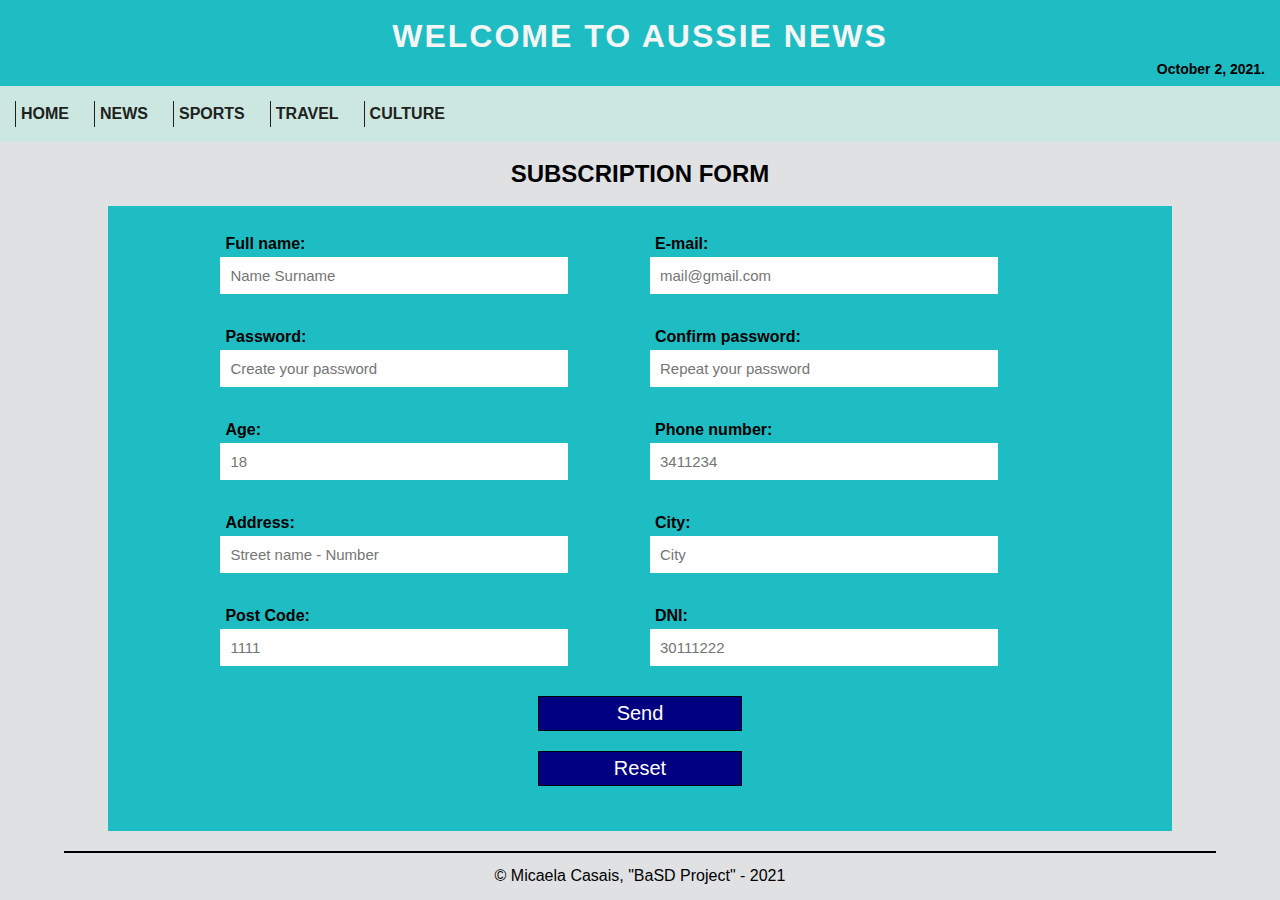
==== subscription.html @ 18e19369 "BASD: link to the subscription.html added in the index.html. CSS file added for susbcription.html." ====
<!DOCTYPE html>
<html lang="en">
    <head>
        <meta charset="UTF-8">
        <meta http-equiv="X-UA-Compatible" content="IE=edge">
        <meta name="viewport" content="width=device-width, initial-scale=1.0">
        <link rel="stylesheet" href="./css/reset.css">
        <link rel="stylesheet" href="./css/styles2.css">
        <title>Subscription Form</title>
    </head>
    <body>
        <header class="header">
            <div class="container">
                <h1 class="title">Welcome to Aussie News</h1>
                <time>October 2, 2021.</time>
            </div>
            <nav class="burgerMenu">
                <a href=""><img src="./assets/burgerIcon2.png" alt="Burger Menu"></a>
            </nav>
            <nav>
                <ul class="mainNav">
                    <li><a href="#">Home</a></li>
                    <li><a href="#">News</a></li>
                    <li><a href="#">Sports</a></li>
                    <li><a href="#">Travel</a></li>
                    <li><a href="#">Culture</a></li>
                </ul>
            </nav>
        </header>
        <div class="content"></div>
            <h2 class="subtitle">Subscription Form</h2>
            <p class="bonus">Hola xxx</p>
            <form id="registerForm">
                <div id="nameDiv">
                    <label id= "name" for="name"> Full name:</label>
                    <input id="nameInput" class="infoInput" type="text" name="name" value="" placeholder="Name Surname"required>
                    <div id="errorMsgName" class="errorMsg">
                        Your name must contain at least 6 characters and a space between First name and Last name.
                    </div>
                </div>
                <div id="emailDiv">
                    <label id="eMail" for="eMail"> E-mail:</label>
                    <input id="emailInput" class="infoInput" type="email" name="eMail" value="" placeholder="mail@gmail.com" required>
                    <div id= "errorMsgEmail" class="errorMsg">The email is not valid.</div>
                </div>
                <div id="passwordDiv">
                    <label id="password" for="password"> Password:</label>
                    <input id="passwordInput" class="infoInput"  type="password" name="password" value=""placeholder="Create your password"required>
                    <div id= "errorMsgPassword" class="errorMsg">
                        Your password must be at least 8 characters long and contain letters and numbers.
                    </div>
                </div>
                <div id="confirmPassDiv">
                    <label id="confirmPass" for="confirmPass"> Confirm password:</label>
                    <input  id="confirmPassInput" class="infoInput" type="password" name="confirmPassword" value="" placeholder="Repeat your password" required>
                    <div id="errorMsgConfirmPass" class="errorMsg">Passwords do not match.</div>
                </div>
                <div id="ageDiv">
                    <label id= "age" for="age"> Age:</label>
                    <input id="ageInput" class="infoInput" type="number" name="age" value="" placeholder="18"required min="18">
                    <div id="errorMsgAge" class="errorMsg">You should be 18 years old or above</div>
                </div>
                <div id="phoneNumDiv">
                    <label id= "phoneNumber" for="phoneNumber"> Phone number:</label>
                    <input id="phoneNumInput" class="infoInput" type="text" name="phoneNumber" value="" placeholder="3411234"required>
                    <div id="errorMsgPhoneN" class="errorMsg">
                        Number of at least 7 digits. Spaces, hyphens or parentheses not accepted.
                    </div>
                </div>
                <div id="addressDiv">
                    <label id="address" for="address">Address:</label>
                    <input id="addressInput" class="infoInput" type="text" name="address" value="" placeholder="Street name - Number" required>
                    <div id="errorMsgAddress" class="errorMsg">
                        Your address must be at least 5 characters long and must contain letters, numbers and a space between.
                    </div>
                </div>
                <div id="cityDiv">
                    <label id="city" for="city">City:</label>
                    <input id="cityInput" class="infoInput" type="text" name="city" value="" placeholder="City" required>
                    <div id="errorMsgCity" class="errorMsg">
                        Your city must be at least 3 characters long.
                    </div>
                </div>
                <div id="postCodeDiv">
                    <label id="postCode" for="postCode">Post Code:</label>
                    <input id="postCodeInput" class="infoInput" type="text" name="postCode" value="" placeholder="1111" required>
                    <div id="errorMsgPostCode" class="errorMsg">
                        Your post code must be at least 3 characters long.
                    </div>
                </div>
                <div id="dniDiv">
                    <label id="dni" for="dni">DNI:</label>
                    <input id="dniInput" class="infoInput" type="text" name="dni" value="" placeholder="30111222" required>
                    <div id="errorMsgDni" class="errorMsg">
                        Your DNI must be 7 or 8 characters long.
                    </div>
                </div>
                <div class="btnDiv">
                    <input id="submitForm" class="submitBtn" type="submit" value="Send">
                    <input class="resetBtn" type="reset" value="Reset">
                </div>
            </form>
            <div id="validationsDiv" class="validations-hidden"></div>
        </div>
        <footer>
            <p> © Micaela Casais, "BaSD Project" - 2021</p>
        </footer>
        <script src="js/subscription.js"></script>    
    </body>
</html>
---- css/styles2.css ----
/* Mobile first style */
/* MOBILE SCREEN CODE*/
body{
    display: flex;
    flex-direction: column;
    flex-wrap: wrap;
    align-items: center;
    font-family: Arial, Helvetica, sans-serif;
    background-color: #dfe1e3;
}
/*Header section*/
.header{
    display: flex;
    flex-direction: column;
    justify-content: space-between;
    width: 100%;
    height: 30%;
    background-color:#1ebdc3;
}
.container{
    display: flex;
    flex-direction: column;
    width: 100%;
    height: 100%;
}
.title{
    align-self: center;
    text-align: center;
    margin-top: 20px;
    font-size: 200%;
    color:whitesmoke;
    text-transform: uppercase;
    letter-spacing: 2px;
    font-family:'Segoe UI', Tahoma, Geneva, Verdana, sans-serif;
}
header time{
    align-self: flex-end;
    font-size: 14px;
    font-weight:600;
    margin: 10px 10px;
}
/*NavBar section*/
.burgerMenu{
    padding: 5px;
    background-color:#cbe7e0;
}
.burgerMenu img{
    width: 30px;
    height: 30px;
    padding: 5px;
    border: 0.5px solid lightgrey;
}
.mainNav{
    display: none;
}
/*Main body section*/
.content{
    display: flex;
    flex-direction: column;
    justify-content: space-around;
    align-items: center;
    text-align: center;
    max-width: auto;
}
.subtitle{
    align-self: center;
    text-align: center;
    margin: 20px 20px;
    font-size: 150%;
    color: black;
    text-transform: uppercase;
}
.bonus{
    display: none;
}
form{
    display: flex;
    flex-direction: column;
    flex-wrap: wrap;
    justify-content: center;
    align-content: center;
    width: 80%;
    padding: 20px;
    margin-bottom: 20px;
    background-color:#1ebdc3;
}
form label{
    display: flex;
    flex-wrap: wrap;
    flex-direction: column;
    padding: 5px;
    color: black;
    font-weight: bold;
}
form input{
    display: flex;
    flex-wrap: wrap;
    flex-direction: column;
    margin-bottom: 20px;
    padding: 10px;
    width: 80%;
    border: none;
    color: dimgray;
}
.errorMsg{
    display: none;
    margin-bottom: 25px;
    font-size: 15px;
    font-family: Verdana, Geneva, Tahoma, sans-serif;
    line-height: 20px;
    color: red;
}
.infoInput{
    font-size: 15px;
    color:black;
}
.infoInput:hover{
    border: 2px solid darkblue;
}
.btnDiv{
    display: flex;
    flex-direction: column;
    justify-content: center;
    align-items: center;
}
.submitBtn, .resetBtn{
    width: 50%;
    align-items: center;
    font-family: 'Lucida Sans', 'Lucida Sans Regular', 'Lucida Grande', 'Lucida Sans Unicode', Geneva, Verdana, sans-serif;
    font-size: 20px;
    padding: 5px;
    border: 1px solid black;
    color:white;
    background:navy;
}
.submitBtn:hover , .resetBtn:hover{
    background:silver;
    color: black;
    border: 2px solid red;
}
.validations-hidden{
    display: none;
    justify-content: center;
    align-items: center;
    padding: 40px;
    font-family: 'Lucida Sans', 'Lucida Sans Regular', 'Lucida Grande', 'Lucida Sans Unicode', Geneva, Verdana, sans-serif;
    font-size: 30px;
    color:lightgreen;
}
/*Footer section*/
footer {
    width: 90%;
    border-top: 2px solid black;
    padding: 15px 0;
    text-align: center;
    font-weight:normal;
    background-color: #dfe1e3;
}
/* TABLET SCREEN CODE */
@media only screen and (min-width: 600px) {
/*Header section*/
    header time {
        margin: 10px 15px;
    }
/*NavBar section*/
    .burgerMenu {
        display: none;
    }
    .mainNav{
        display:flex;
        flex-direction: row;
        flex-basis: 80%;
        justify-content:flex-start;
        padding: 5px;
        background-color:#cbe7e0;
    }
    .mainNav li a{
        display:flex;
        margin: 10px 10px;
        font-weight: bold;
        text-decoration: none;
        text-transform: uppercase;
        color:#1d2220;
        border-left: 1px #1d2220 solid;
        padding: 5px;
        text-align:center;
    }
    .mainNav li a:hover{
        font-weight: bold;
        color:blue;
    }
    .mainNav:hover{
        background-color:lightgrey;
    }
    /*Main body section*/
    .content{
        flex-direction: row;
        max-width: auto;
        flex-wrap:wrap;
        height: auto;
        align-items:flex-start;
    }
    form {
        flex-direction: row;
        flex-wrap: wrap;
        flex-basis: 60%;
        justify-content: center;
    }
    form div {
        flex-basis:40%;
        flex-shrink: 0;
        margin: 5px 10px;
    }
    .infoInputs {
        flex-basis:40%;
        flex-shrink: 0;
        margin: 10px 10px;
    }
}
/*
function validateMinimumLenght(v, l) {
    if (v.length >= l) {
        return true;
    } else {
        return false;
    }
};
const symbolsReg = /([@"'.?*+^$#])/;
const numbersReg = /[0-9]/;
const dotCom = /.com/;
const mailReg = /@/;
const subdomain = /(?<=@)[a-z]/;

*/
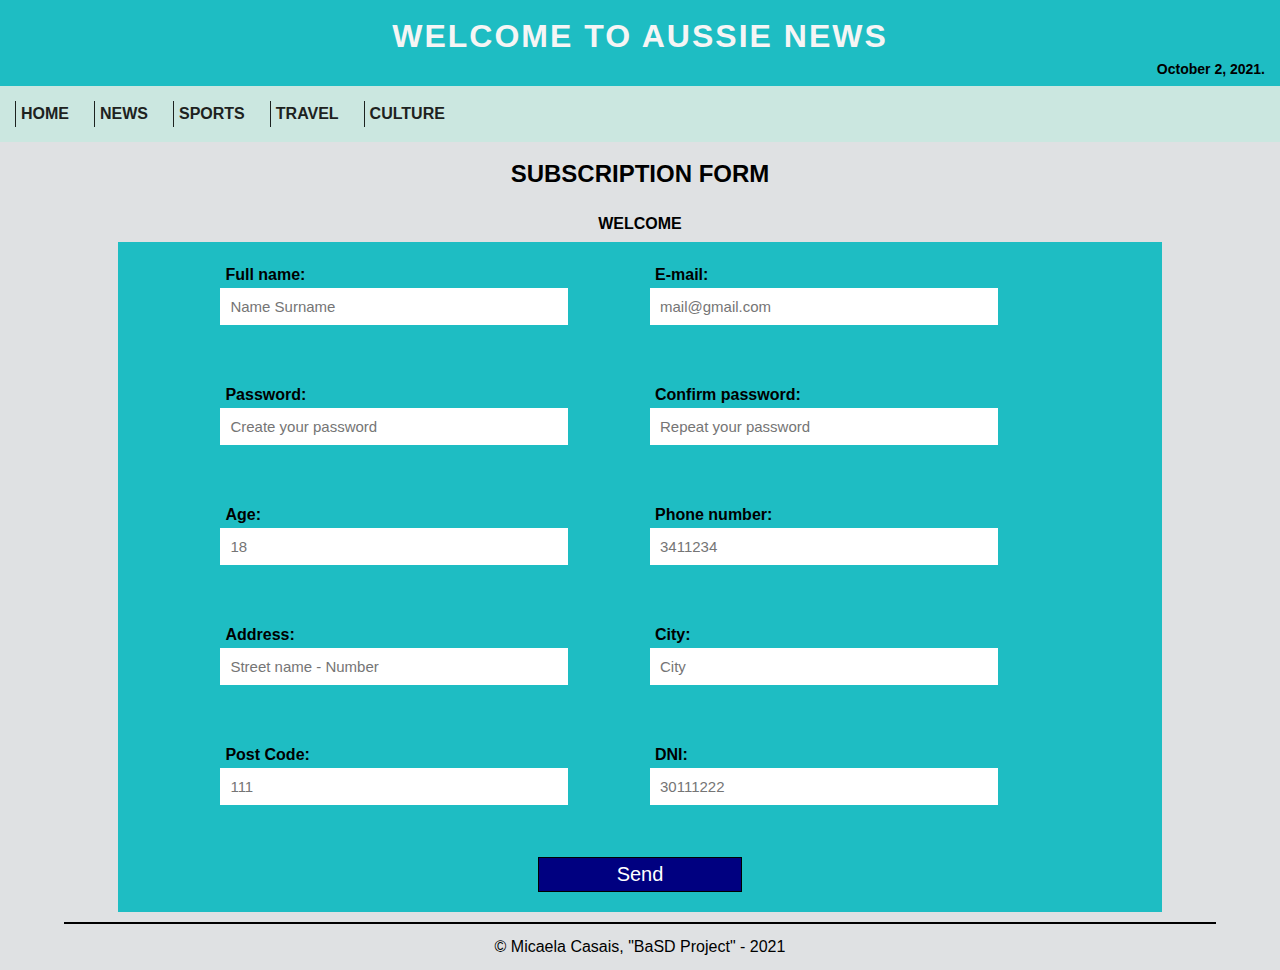
==== commit b9fd331c: "BASD: subscription.js file created, inputs validations done. Styles modified to the error messages." ====
--- a/subscription.html
+++ b/subscription.html
@@ -29,66 +29,66 @@
         </header>
         <div class="content"></div>
             <h2 class="subtitle">Subscription Form</h2>
-            <p class="bonus">Hola xxx</p>
+            <h3 id="bonus"> Welcome </h3>
             <form id="registerForm">
-                <div id="nameDiv">
+                <div id="nameDiv" class= "inputsDiv">
                     <label id= "name" for="name"> Full name:</label>
                     <input id="nameInput" class="infoInput" type="text" name="name" value="" placeholder="Name Surname"required>
                     <div id="errorMsgName" class="errorMsg">
                         Your name must contain at least 6 characters and a space between First name and Last name.
                     </div>
                 </div>
-                <div id="emailDiv">
+                <div id="emailDiv" class= "inputsDiv">
                     <label id="eMail" for="eMail"> E-mail:</label>
                     <input id="emailInput" class="infoInput" type="email" name="eMail" value="" placeholder="mail@gmail.com" required>
                     <div id= "errorMsgEmail" class="errorMsg">The email is not valid.</div>
                 </div>
-                <div id="passwordDiv">
+                <div id="passwordDiv" class= "inputsDiv">
                     <label id="password" for="password"> Password:</label>
                     <input id="passwordInput" class="infoInput"  type="password" name="password" value=""placeholder="Create your password"required>
                     <div id= "errorMsgPassword" class="errorMsg">
                         Your password must be at least 8 characters long and contain letters and numbers.
                     </div>
                 </div>
-                <div id="confirmPassDiv">
+                <div id="confirmPassDiv" class= "inputsDiv">
                     <label id="confirmPass" for="confirmPass"> Confirm password:</label>
                     <input  id="confirmPassInput" class="infoInput" type="password" name="confirmPassword" value="" placeholder="Repeat your password" required>
                     <div id="errorMsgConfirmPass" class="errorMsg">Passwords do not match.</div>
                 </div>
-                <div id="ageDiv">
+                <div id="ageDiv" class= "inputsDiv">
                     <label id= "age" for="age"> Age:</label>
-                    <input id="ageInput" class="infoInput" type="number" name="age" value="" placeholder="18"required min="18">
-                    <div id="errorMsgAge" class="errorMsg">You should be 18 years old or above</div>
+                    <input id="ageInput" class="infoInput" type="number" name="age" value="" placeholder="18"required>
+                    <div id="errorMsgAge" class="errorMsg">You should be 18 years old or above. Only integer numbers accepted.</div>
                 </div>
-                <div id="phoneNumDiv">
+                <div id="phoneNumDiv" class= "inputsDiv">
                     <label id= "phoneNumber" for="phoneNumber"> Phone number:</label>
                     <input id="phoneNumInput" class="infoInput" type="text" name="phoneNumber" value="" placeholder="3411234"required>
                     <div id="errorMsgPhoneN" class="errorMsg">
                         Number of at least 7 digits. Spaces, hyphens or parentheses not accepted.
                     </div>
                 </div>
-                <div id="addressDiv">
+                <div id="addressDiv" class= "inputsDiv">
                     <label id="address" for="address">Address:</label>
                     <input id="addressInput" class="infoInput" type="text" name="address" value="" placeholder="Street name - Number" required>
                     <div id="errorMsgAddress" class="errorMsg">
                         Your address must be at least 5 characters long and must contain letters, numbers and a space between.
                     </div>
                 </div>
-                <div id="cityDiv">
+                <div id="cityDiv" class= "inputsDiv">
                     <label id="city" for="city">City:</label>
                     <input id="cityInput" class="infoInput" type="text" name="city" value="" placeholder="City" required>
                     <div id="errorMsgCity" class="errorMsg">
                         Your city must be at least 3 characters long.
                     </div>
                 </div>
-                <div id="postCodeDiv">
+                <div id="postCodeDiv" class= "inputsDiv">
                     <label id="postCode" for="postCode">Post Code:</label>
-                    <input id="postCodeInput" class="infoInput" type="text" name="postCode" value="" placeholder="1111" required>
+                    <input id="postCodeInput" class="infoInput" type="text" name="postCode" value="" placeholder="111" required>
                     <div id="errorMsgPostCode" class="errorMsg">
                         Your post code must be at least 3 characters long.
                     </div>
                 </div>
-                <div id="dniDiv">
+                <div id="dniDiv" class= "inputsDiv">
                     <label id="dni" for="dni">DNI:</label>
                     <input id="dniInput" class="infoInput" type="text" name="dni" value="" placeholder="30111222" required>
                     <div id="errorMsgDni" class="errorMsg">
@@ -96,11 +96,16 @@
                     </div>
                 </div>
                 <div class="btnDiv">
-                    <input id="submitForm" class="submitBtn" type="submit" value="Send">
-                    <input class="resetBtn" type="reset" value="Reset">
+                    <input id="submitBtn" class="submitBtn" type="submit" value="Send">
                 </div>
             </form>
-            <div id="validationsDiv" class="validations-hidden"></div>
+            <div id="validationsDiv" class="validations-hidden">
+                <h3>
+                    Subscription process successful.
+                </h3>
+                <ul id="validationsList">
+                </ul>
+            </div>
         </div>
         <footer>
             <p> © Micaela Casais, "BaSD Project" - 2021</p>
--- a/css/styles2.css
+++ b/css/styles2.css
@@ -70,8 +70,10 @@
     color: black;
     text-transform: uppercase;
 }
-.bonus{
-    display: none;
+#bonus{
+    display: block;
+    margin: 10px 10px;
+    text-transform: uppercase;
 }
 form{
     display: flex;
@@ -80,8 +82,8 @@
     justify-content: center;
     align-content: center;
     width: 80%;
-    padding: 20px;
-    margin-bottom: 20px;
+    padding: 10px;
+    margin-bottom: 10px;
     background-color:#1ebdc3;
 }
 form label{
@@ -96,18 +98,24 @@
     display: flex;
     flex-wrap: wrap;
     flex-direction: column;
-    margin-bottom: 20px;
+    margin-bottom: 0px;
     padding: 10px;
     width: 80%;
     border: none;
     color: dimgray;
 }
+.inputsDiv {
+    height: 100px;
+    margin: 10px 10px;
+}
 .errorMsg{
     display: none;
-    margin-bottom: 25px;
-    font-size: 15px;
-    font-family: Verdana, Geneva, Tahoma, sans-serif;
-    line-height: 20px;
+    margin-top: 5px;
+    padding: 0px;
+    width: 80%;
+    border: none;
+    font-size: 12px;
+    line-height: 18px;
     color: red;
 }
 .infoInput{
@@ -122,6 +130,7 @@
     flex-direction: column;
     justify-content: center;
     align-items: center;
+    margin-bottom:0px;
 }
 .submitBtn, .resetBtn{
     width: 50%;
@@ -132,21 +141,26 @@
     border: 1px solid black;
     color:white;
     background:navy;
+    margin-bottom: 10px;
 }
 .submitBtn:hover , .resetBtn:hover{
     background:silver;
     color: black;
     border: 2px solid red;
 }
-.validations-hidden{
+#validationsDiv {
     display: none;
+    flex-direction: column;
     justify-content: center;
     align-items: center;
-    padding: 40px;
-    font-family: 'Lucida Sans', 'Lucida Sans Regular', 'Lucida Grande', 'Lucida Sans Unicode', Geneva, Verdana, sans-serif;
-    font-size: 30px;
-    color:lightgreen;
-}
+    padding: 10px;
+    margin-bottom: 10px;
+    width: auto;
+    border: 2px solid green;
+    background-color: lightgreen;
+    color: black;
+}
+
 /*Footer section*/
 footer {
     width: 90%;
@@ -156,7 +170,7 @@
     font-weight:normal;
     background-color: #dfe1e3;
 }
-/* TABLET SCREEN CODE */
+/* TABLET AND LAPTOP SCREEN CODE */
 @media only screen and (min-width: 600px) {
 /*Header section*/
     header time {
@@ -216,19 +230,4 @@
         flex-shrink: 0;
         margin: 10px 10px;
     }
-}
-/*
-function validateMinimumLenght(v, l) {
-    if (v.length >= l) {
-        return true;
-    } else {
-        return false;
-    }
-};
-const symbolsReg = /([@"'.?*+^$#])/;
-const numbersReg = /[0-9]/;
-const dotCom = /.com/;
-const mailReg = /@/;
-const subdomain = /(?<=@)[a-z]/;
-
-*/+}